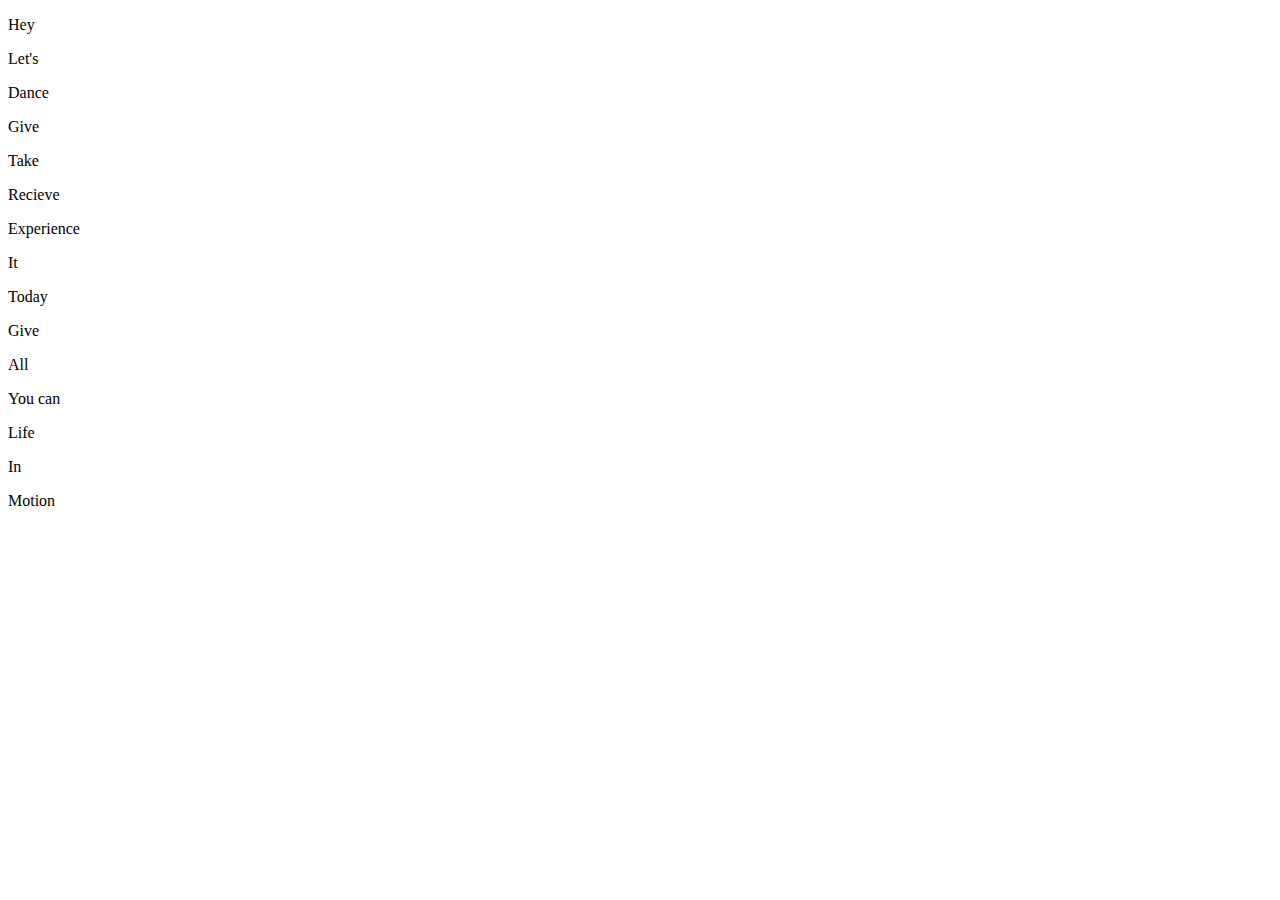
==== 05_Flex Panels Image Gallery/index.html @ 75a3a8be "Update index.html" ====
<!DOCTYPE html>
<html lang="en">
<head>
    <meta charset="UTF-8">
    <meta name="viewport" content="width=device-width, initial-scale=1.0">
    <meta http-equiv="X-UA-Compatible" content="ie=edge">
    <title>Flex Panels</title>
    <!--stylesheet-->
    <link href="style.css" rel="stylesheet" type="text/css">
</head>
<body>
    
    <div classa="panels">
        <div class="panel panel1">
            <p>Hey</p>
            <p>Let's</p>
            <p>Dance</p>
        </div>
        <div class="panel panel2">
            <p>Give</p>
            <p>Take</p>
            <p>Recieve</p>
        </div>
        <div class="panel panel3">
            <p>Experience</p>
            <p>It</p>
            <p>Today</p>
        </div>
        <div class="panel panel4">
            <p>Give</p>
            <p>All</p>
            <p>You can</p>
        </div>
        <div class="panel panel5">
            <p>Life</p>
            <p>In</p>
            <p>Motion</p>
        </div>
    </div>
</body>
</html>
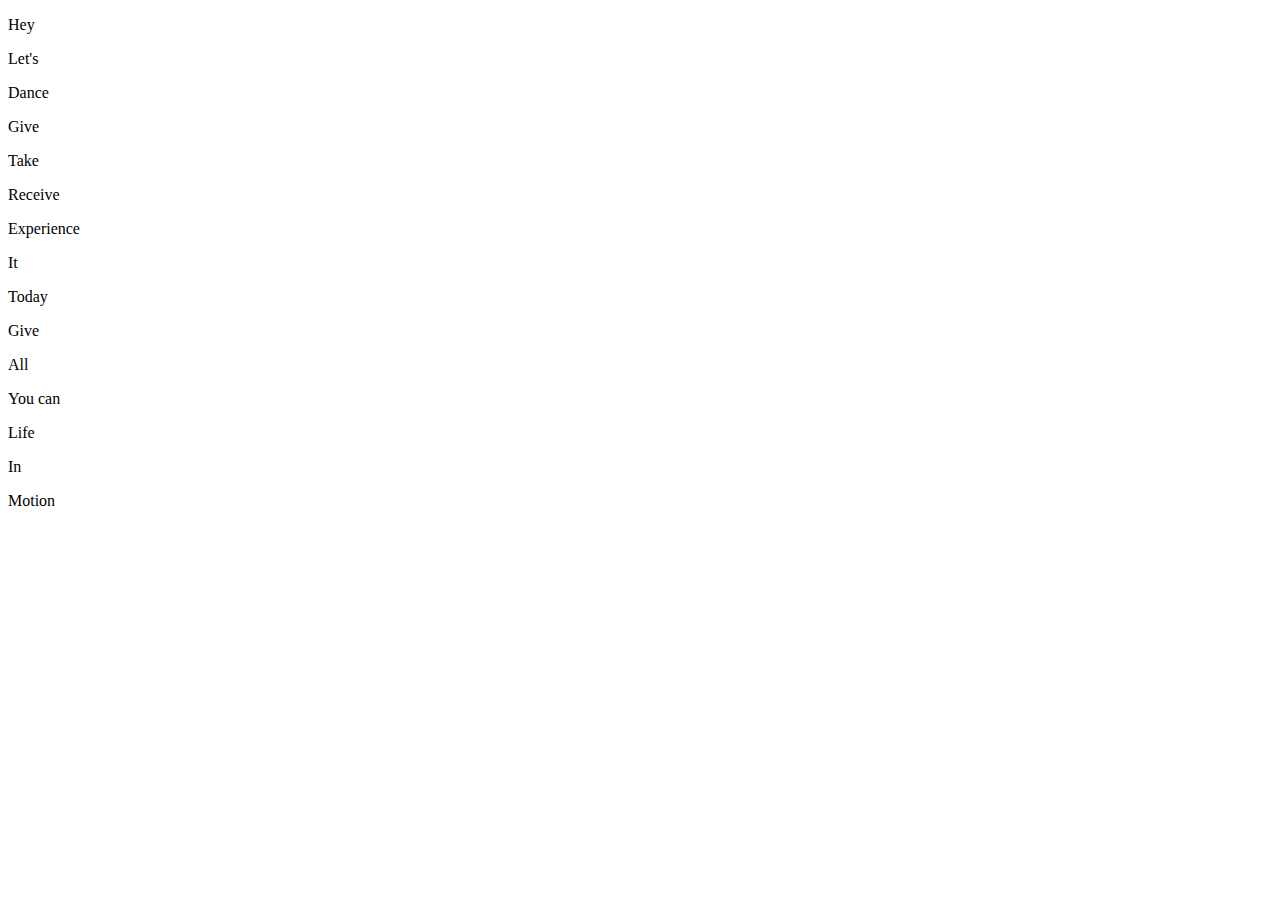
==== commit e4ad67a4: "added javascript functions" ====
--- a/05_Flex Panels Image Gallery/index.html
+++ b/05_Flex Panels Image Gallery/index.html
@@ -7,10 +7,16 @@
     <title>Flex Panels</title>
     <!--stylesheet-->
     <link href="style.css" rel="stylesheet" type="text/css">
+
+    <link href='https://fonts.googleapis.com/css?family=Amatic+SC' rel='stylesheet' type='text/css'>
+
 </head>
+<style>
+
+</style>
 <body>
     
-    <div classa="panels">
+    <div class="panels">
         <div class="panel panel1">
             <p>Hey</p>
             <p>Let's</p>
@@ -19,7 +25,7 @@
         <div class="panel panel2">
             <p>Give</p>
             <p>Take</p>
-            <p>Recieve</p>
+            <p>Receive</p>
         </div>
         <div class="panel panel3">
             <p>Experience</p>
@@ -37,5 +43,8 @@
             <p>Motion</p>
         </div>
     </div>
+    
 </body>
+
+<script type="text/javascript" src="index.js"></script>
 </html>